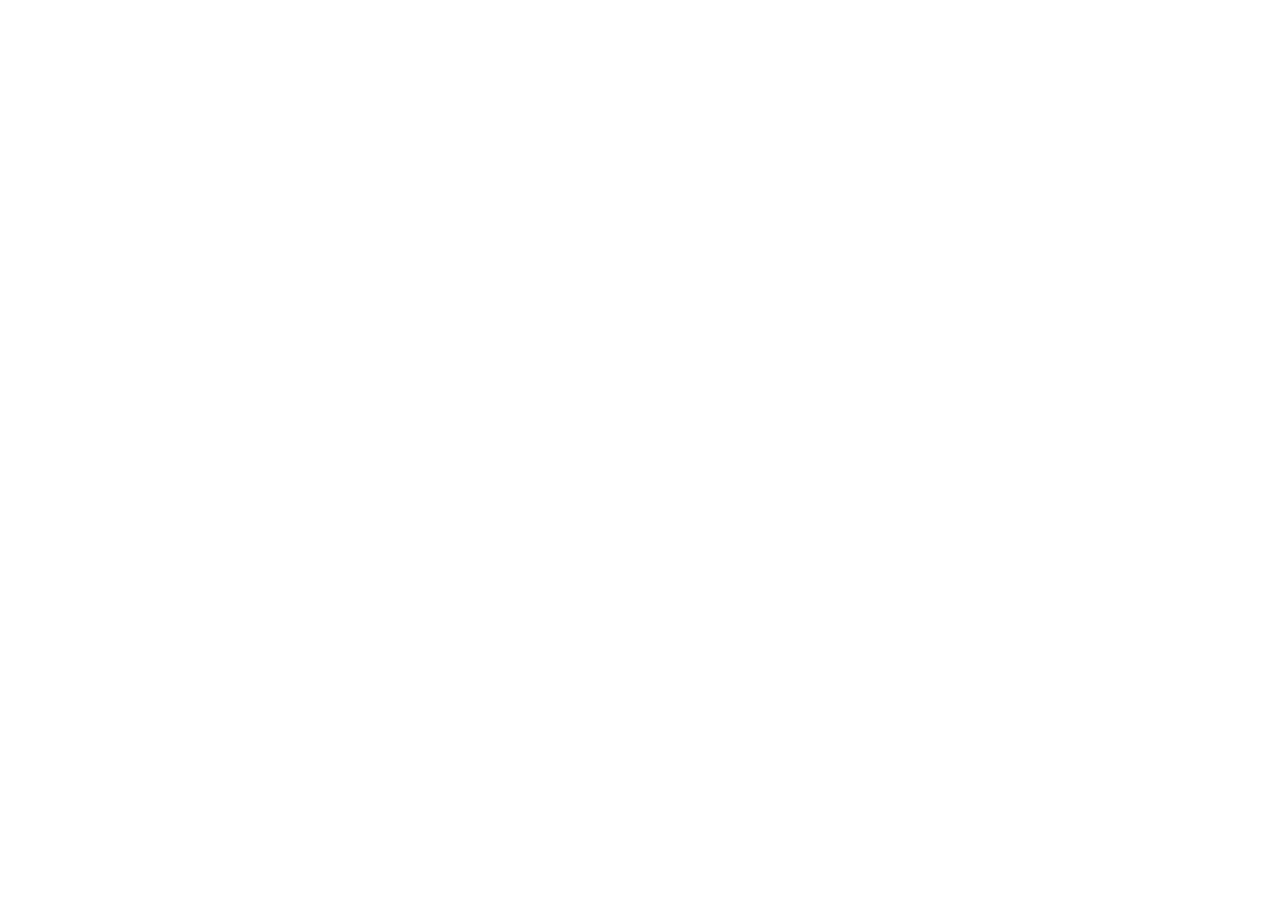
==== simulation/index.html @ 77460f60 "https://virtual-labs.github.io/virtual-labs/exp-fretting-wear-of-materials-iitk click on the link to" ====
<!DOCTYPE html>
<html>
<head>
	<!-- Add CSS at the head of HTML file -->
    <link rel="stylesheet" href="./css/main.css">
</head>
<body>
		<!-- Your code goes here-->

	<!-- Add JS at the bottom of HTML file --> 
        <script src="./js/main.js"></script>
<script src="../assets/js/iframeResize.js"></script></body>
</html>
---- simulation/css/main.css ----
/* You CSS goes in here */
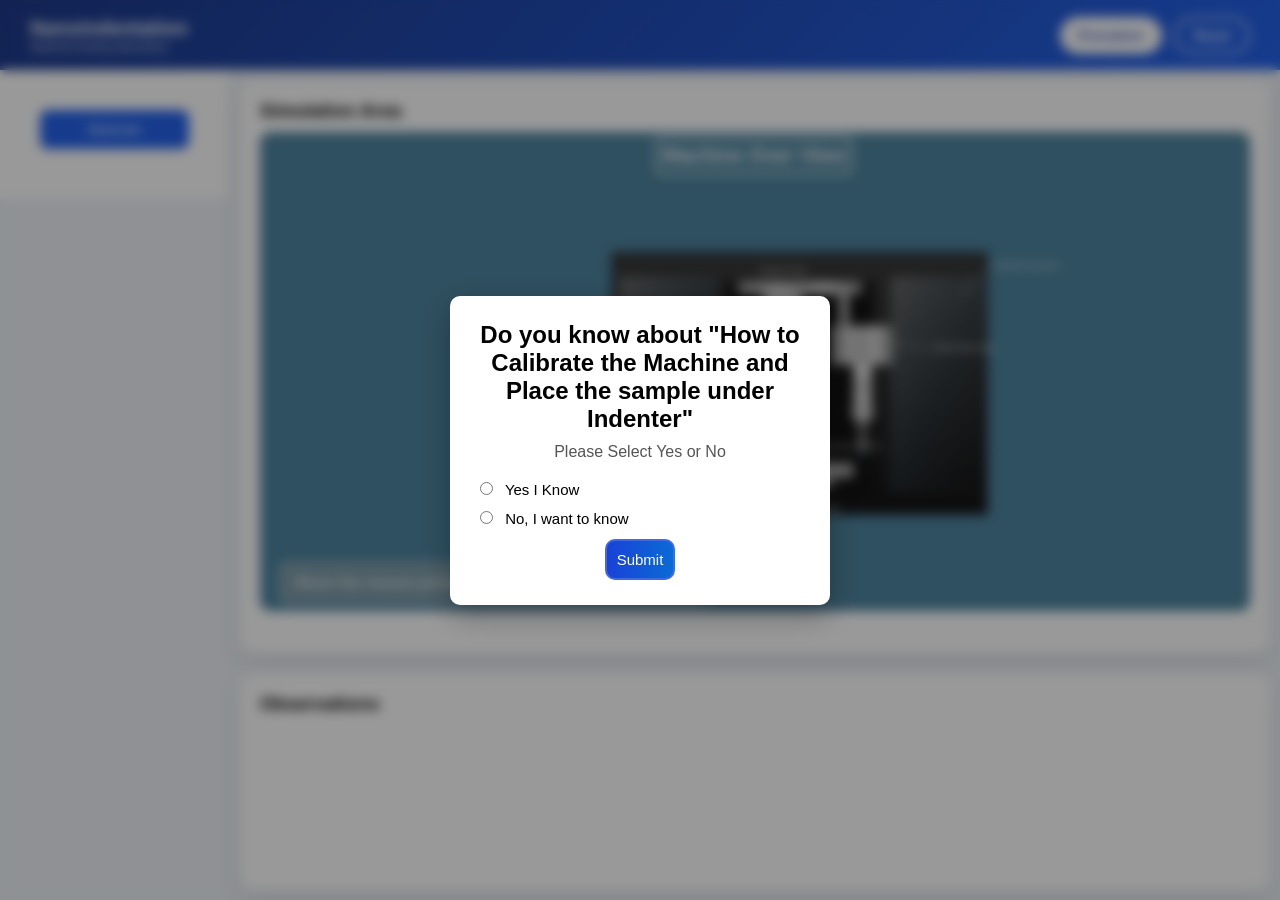
==== commit 690a091d: "https://virtual-labs.github.io/virtual-labs/exp-nanoindentation-measurement-iitk click on the link t" ====
--- a/simulation/index.html
+++ b/simulation/index.html
@@ -1,13 +1,610 @@
 <!DOCTYPE html>
-<html>
+<html lang="en">
 <head>
-	<!-- Add CSS at the head of HTML file -->
-    <link rel="stylesheet" href="./css/main.css">
+  <meta charset="UTF-8">
+  <title>Virtual Lab Experiment</title>
+  <link rel="stylesheet" href="./css/styles.css">
 </head>
 <body>
-		<!-- Your code goes here-->
-
-	<!-- Add JS at the bottom of HTML file --> 
-        <script src="./js/main.js"></script>
-<script src="../assets/js/iframeResize.js"></script></body>
+
+<!-- Header -->
+<header class="header">
+  <div>
+    <h1>Nanoindentation</h1>
+    <p>Material testing laboratory</p>
+  </div>
+   <div class="header-actions">
+    <button class="procedure-btn" onclick="openProcedure()">Procedure</button>
+    <button class="reset-btn" onclick="resetExperiment()">Reset</button>
+  </div>
+</header>
+
+<!-- Procedure Modal -->
+<div class="overlay" id="procedure">
+  <div class="modal">
+    <div class="modal-top">
+      <h2>Experiment Procedure</h2>
+      <span onclick="closeProcedure()">✕</span>
+    </div>
+    <ol>
+      <li>Understand the experiment objective.</li>
+      <li>Initialize the system using control buttons.</li>
+      <li>Adjust parameters carefully.</li>
+      <li>Observe results in the simulation panel.</li>
+      <li>Record observations below.</li>
+    </ol>
+  </div>
+</div>
+
+<!-- Main Layout -->
+<div class="workspace">
+
+  <!-- Controls -->
+  <aside class="controls">
+    <!-- Materials Button -->
+<button class="primary" onclick="showMaterialOptions()">
+  Materials
+</button>
+
+<!-- Material Selection Box -->
+<div id="materialOptions" style="display:none; margin-top:10px; padding:10px; border:1px solid #ccc; border-radius:6px;">
+  
+  <div class="material-box">1. Mild Steel</div>
+<div class="material-box">2. Alumina</div>
+
+</div>
+
+<!-- Perform Indentation Button -->
+<button class="primary" id="performIndentBtn" onclick="textar()" style="display:none;">
+  Perform Indentation Test
+</button>
+
+
+<div id="indentPanel" class="indent-panel">
+
+  <div class="input-row">
+    <label>Force</label>
+    <div class="input-unit">
+      <input type="number" id="forceInput" step="0.1" min="0.1" max="10">
+      <span>mN</span>
+    </div>
+    <div class="range">Range: 0.1mN - 10mN</div>
+  </div>
+
+  <div class="input-row">
+    <label>Holding Time</label>
+    <div class="input-unit">
+      <input type="number" id="timeInput" step="1" min="0">
+      <span>s</span>
+    </div>
+    
+    <div class="range">Range: 0s - 10s</div>
+  </div>
+  <button id="submitIndent" class="primary" disabled onclick="submitIndent()">
+    Submit
+  </button>
+
+</div>
+
+    <button class="primary" id='dis2d'onclick="display2d()">Two-Dimentional View</button>
+    <button class="primary" id="indent" onclick="movedown()">Indent</button>
+    <!-- <button class="primary" id="reset" onclick="moveup('./base2-1.png')">Remove load</button> -->
+    <button class="primary"  id="display3d" onclick="display3d()">Three Dimentional View</button>
+    <button class="primary"  id="formula" onclick="showformula()">Formulae Used</button>
+    <button class="primary" id="resultBtn" onclick="showResult()" style="display:none;">
+  Result
+</button>
+
+<button class="primary" id="conclusionBtn" onclick="showConclusion()" style="display:none;">
+  Conclusion
+</button>
+
+
+    
+
+
+
+
+
+
+    <!-- ================= TEST PARAMETERS BLOCK TABLE ================= -->
+<!-- <div class="parameter-block">
+  
+  <h3 class="param-title">Test Parameters</h3>
+
+  <div class="param-grid">
+    <div class="param-row">
+      <span class="param-label">Strain Rate</span>
+      <span class="param-value">0.05 s⁻¹</span>
+    </div>
+
+    <div class="param-row">
+      <span class="param-label">Load Rate</span>
+      <span class="param-value">0.2 mN/s</span>
+    </div>
+
+    <div class="param-row">
+      <span class="param-label">Displacement Rate</span>
+      <span class="param-value">10 nm/s</span>
+    </div>
+
+    <div class="param-row">
+      <span class="param-label">Thermal Drift</span>
+      <span class="param-value">≤ 0.05 nm/s</span>
+    </div>
+  </div>
+</div> -->
+
+  </aside>
+
+
+
+  <!-- Simulation Area -->
+  <section class="simulation">
+
+    <div class="sim-upper">
+      <h3>Simulation Area</h3>
+       <div class="placeholder">
+        <div id="infoBox">Move the mouse pointer on the images to see the details</div>
+        <h1 id="heading">Machine Over View</h1>
+        
+       <div class="graph" style="display: none;">
+        <canvas id="miniGraph" width="260" height="230">
+          <div class="values">adsafsa</div>
+        </canvas>
+        
+       </div>
+        
+      
+      <div class="svg-container">
+<div class="innersvg">
+  <svg width="980" height="720" viewBox="0 0 980 720"
+xmlns="http://www.w3.org/2000/svg">
+
+<defs>
+  <marker id="arrow" markerWidth="10" markerHeight="10"
+          refX="6" refY="3" orient="auto">
+    <path d="M0,0 L6,3 L0,6 Z" fill="#e0e0e0"/>
+  </marker>
+
+  <linearGradient id="powderSteel" x1="0" y1="0" x2="0" y2="1">
+    <stop offset="0%" stop-color="#3a3a3a"/>
+    <stop offset="100%" stop-color="#141414"/>
+  </linearGradient>
+
+  <linearGradient id="anodizedAl" x1="0" y1="0" x2="1" y2="0">
+    <stop offset="0%" stop-color="#8f8f8f"/>
+    <stop offset="30%" stop-color="#cfcfcf"/>
+    <stop offset="50%" stop-color="#b5b5b5"/>
+    <stop offset="70%" stop-color="#d8d8d8"/>
+    <stop offset="100%" stop-color="#8a8a8a"/>
+  </linearGradient>
+
+  <linearGradient id="stainless" x1="0" y1="0" x2="0" y2="1">
+    <stop offset="0%" stop-color="#f2f2f2"/>
+    <stop offset="50%" stop-color="#bdbdbd"/>
+    <stop offset="100%" stop-color="#eeeeee"/>
+  </linearGradient>
+
+  <linearGradient id="opticalGlass" x1="0" y1="0" x2="1" y2="1">
+    <stop offset="0%" stop-color="#ffffff" stop-opacity="0.25"/>
+    <stop offset="50%" stop-color="#90caf9" stop-opacity="0.10"/>
+    <stop offset="100%" stop-color="#000000" stop-opacity="0.05"/>
+  </linearGradient>
+
+  <linearGradient id="diamondTip" x1="0" y1="0" x2="0" y2="1">
+    <stop offset="0%" stop-color="#f5f5f5"/>
+    <stop offset="50%" stop-color="#cfd8dc"/>
+    <stop offset="100%" stop-color="#ffffff"/>
+  </linearGradient>
+
+  <linearGradient id="stageAl" x1="0" y1="0" x2="1" y2="0">
+    <stop offset="0%" stop-color="#9e9e9e"/>
+    <stop offset="50%" stop-color="#d6d6d6"/>
+    <stop offset="100%" stop-color="#9e9e9e"/>
+  </linearGradient>
+
+  <linearGradient id="sampleMat" x1="0" y1="0" x2="0" y2="1">
+    <stop offset="0%" stop-color="#c49a6c"/>
+    <stop offset="100%" stop-color="#8d6e63"/>
+  </linearGradient>
+</defs>
+
+<rect x="160" y="130" width="660" height="460"
+fill="url(#powderSteel)" stroke="#1c1c1c" stroke-width="4"/>
+
+<rect x="170" y="170" width="170" height="380"
+fill="url(#opticalGlass)" stroke="#3a3a3a"/>
+<rect x="650" y="170" width="170" height="380"
+fill="url(#opticalGlass)" stroke="#3a3a3a"/>
+
+<rect x="360" y="180" width="260" height="380"
+fill="#121212"/>
+
+<rect x="380" y="180" width="220" height="22"
+fill="url(#anodizedAl)" stroke="#6d6d6d"/>
+
+<rect x="425" y="202" width="70" height="48"
+fill="url(#anodizedAl)" stroke="#7a7a7a"/>
+
+<rect x="447" y="250" width="16" height="170"
+fill="url(#stainless)"/>
+
+<rect x="437" y="420" width="36" height="14"
+fill="url(#anodizedAl)"/>
+
+<svg width="600" height="600" viewBox="0 0 600 600"
+     xmlns="http://www.w3.org/2000/svg">
+
+  <defs>
+    <linearGradient id="diamondTip" x1="0%" y1="0%" x2="0%" y2="100%">
+      <stop offset="0%" stop-color="#00f"/>
+      <stop offset="100%" stop-color="#0ff"/>
+    </linearGradient>
+  </defs>
+
+  <polygon points="455,434 447,470 463,470"
+           fill="url(#diamondTip)"
+           transform="rotate(180 455 452)" />
+</svg>
+
+
+<rect x="560" y="202" width="16" height="55"
+fill="url(#anodizedAl)"/>
+
+<rect x="545" y="257" width="110" height="70"
+fill="url(#anodizedAl)" stroke="#5f5f5f"/>
+
+<rect x="585" y="327" width="32" height="75"
+fill="url(#stainless)"/>
+
+<circle cx="601" cy="410" r="20"
+fill="url(#anodizedAl)" stroke="#5f5f5f"/>
+
+<rect x="593" y="430" width="16" height="48"
+fill="#6d6d6d"/>
+
+<circle cx="601" cy="486" r="8" fill="#1c1c1c"/>
+<circle cx="601" cy="486" r="4" fill="#4fc3f7" opacity="0.5"/>
+
+<rect x="395" y="500" width="190" height="26"
+fill="url(#stageAl)"/>
+
+<rect x="430" y="526" width="120" height="18"
+fill="#8c8c8c"/>
+
+<rect x="450" y="488" width="80" height="10"
+fill="url(#sampleMat)"/>
+
+<line x1="820" y1="160" x2="780" y2="200"
+stroke="#ffffff" marker-end="url(#arrow)"/>
+<text x="830" y="155" fill="#ffffff" font-size="13">Protective Enclosure</text>
+
+<line x1="460" y1="180" x2="460" y2="202"
+stroke="#ffffff" marker-end="url(#arrow)"/>
+<text x="460" y="165" text-anchor="middle"
+fill="#ffffff" font-size="13">Indenter Head</text>
+
+<line x1="520" y1="470" x2="463" y2="460"
+stroke="#ffffff" marker-end="url(#arrow)"/>
+<text x="525" y="475" fill="#ffffff" font-size="13">Berkovich Indenter</text>
+
+<line x1="720" y1="300" x2="655" y2="290"
+stroke="#ffffff" marker-end="url(#arrow)"/>
+<text x="725" y="300" fill="#ffffff" font-size="13">Optical Microscope</text>
+
+<line x1="520" y1="560" x2="520" y2="526"
+stroke="#ffffff" marker-end="url(#arrow)"/>
+<text x="520" y="585" text-anchor="middle"
+fill="#ffffff" font-size="13">Sample Stage</text>
+
+<line x1="360" y1="488" x2="450" y2="492"
+stroke="#ffffff" marker-end="url(#arrow)"/>
+<text x="300" y="488" fill="#ffffff" font-size="13">Sample</text>
+
+</svg>
+
+</div>
+      </div>
+     
+      
+      </div>
+       
+    </div>
+
+    <div class="sim-lower">
+      <h3>Observations</h3>
+      
+      <div class="parameter-block">
+  <h3 class="param-title">Test Parameters</h3>
+
+  <div class="param-row-horizontal">
+
+    <div class="param-cell">
+      <span class="param-label">Strain Rate</span>
+      <span class="param-value">0.005 s⁻¹</span>
+    </div>
+
+    <div class="param-cell">
+      <span class="param-label">Load Rate</span>
+      <span class="param-value">0.2 mN/s</span>
+    </div>
+
+    <div class="param-cell">
+      <span class="param-label">Displacement Rate</span>
+      <span class="param-value">10 nm/s</span>
+    </div>
+
+    <div class="param-cell">
+      <span class="param-label">Thermal Drift</span>
+      <span class="param-value">≤ 0.05 nm/s</span>
+    </div>
+
+  </div>
+</div>
+
+    </div>
+
+  </section>
+
+</div>
+
+
+<!-- Formula Popup -->
+<div id="formulaModal" class="formula-modal">
+  <div class="formula-box">
+
+    <!-- Close Button -->
+    <span class="close-btn" onclick="closeFormula()">✖</span>
+
+    <h3>Nano-Indentation Formulae</h3>
+
+<div class="formula-content">
+
+  <p><b>Contact Depth</b></p>
+
+  <div class="formula">
+    <span>h<sub>c</sub></span>
+    <span class="eq">=</span>
+    <span>h<sub>max</sub></span>
+    <span class="eq">−</span>
+    <span>ε</span>
+    <span class="frac">
+      <span>P</span>
+      <span>S</span>
+    </span>
+  </div>
+  
+  <p>
+  <b>h<sub>max</sub></b> = maximum indentation depth,  
+  <b>P</b> = maximum load,  
+  <b>S</b> = unloading stiffness,  
+  <b>ε ≈ 0.75</b> (Berkovich indenter)
+  </p>
+  
+  <hr>
+  
+
+<hr>
+
+
+<p><b>Hardness Measurement</b></p>
+<div class="formula">
+  H
+  <span class="eq">=</span>
+  <span class="frac">
+    <span>P<sub>max</sub></span>
+    <span>A<sub>c</sub></span>
+  </span>
+</div>
+
+<p>
+<b>H</b> = nanoindentation hardness,  
+<b>P<sub>max</sub></b> = maximum applied load,  
+<b>A<sub>c</sub></b> = projected contact area
+</p>
+
+<hr>
+
+
+
+<p><b>Elastic Modulus Determination</b></p>
+
+<div class="formula">
+  E<sub>r</sub>
+  <span class="eq">=</span>
+
+  <span class="frac">
+    <span>1</span>
+    <span>2β</span>
+  </span>
+
+  √(π / A<sub>c</sub>) S
+</div>
+
+<p>
+<b>β</b> = geometry correction factor (≈ 1.034 for Berkovich)
+</p>
+
+
+
+
+
+<hr>
+
+
+<p><b>Specimen Modulus</b></p>
+
+<div class="formula">
+  <span class="frac">
+    <span>1</span>
+    <span>E<sub>r</sub></span>
+  </span>
+  <span class="eq">=</span>
+  <span class="frac">
+    <span>1 − ν<sub>s</sub><sup>2</sup></span>
+    <span>E<sub>s</sub></span>
+  </span>
+  <span class="eq">+</span>
+  <span class="frac">
+    <span>1 − ν<sub>i</sub><sup>2</sup></span>
+    <span>E<sub>i</sub></span>
+  </span>
+</div>
+
+<p>
+<b>E<sub>s</sub>, ν<sub>s</sub></b> = modulus and Poisson’s ratio of the specimen, <br>
+<b>E<sub>i</sub>, ν<sub>i</sub></b> = modulus and Poisson’s ratio of the indenter  
+(for diamond: E<sub>i</sub> ≈ 1140 GPa, ν<sub>i</sub> ≈ 0.07)
+</p>
+
+<hr>
+
+
+    </div>
+  </div>
+</div>
+
+
+
+<!-- Startup Popup -->
+<div id="startupOverlay" class="startup-overlay">
+  <div class="startup-modal">
+    <h2>Do you know about "How to Calibrate the Machine and Place the sample under Indenter"</h2>
+    <p>Please Select Yes or No</p>
+
+    <form id="startupForm">
+      <label class="option">
+        <input type="radio" name="choice" value="page" required>
+        Yes I Know
+      </label>
+
+      <label class="option">
+        <input type="radio" name="choice" value="youtube">
+        No, I want to know
+      </label>
+
+      <button type="submit" id="Popupbtn" class="primary">Submit</button>
+    </form>
+  </div>
+</div>
+
+
+
+
+
+
+
+
+
+
+<!-- RESULT POPUP -->
+<div id="resultModal" class="formula-modal result-modal" style="display:none;">
+  <div class="formula-box">
+    <span class="close-btn" onclick="closeResult()">✖</span>
+    <h3>Result Table</h3>
+
+    <div class="formula-content">
+      <!-- CLEAN TABLE -->
+      <table class="result-table">
+        <tr>
+          <th>Property</th>
+          <th>Mild Steel</th>
+          <th>Alumina</th>
+          <th>Relative Trend</th>
+        </tr>
+
+        <tr>
+          <td>Maximum depth h<sub>max</sub> (nm)</td>
+          <td>800</td>
+          <td>210</td>
+          <td>Alumina ↓ (≈4× smaller)</td>
+        </tr>
+
+        <tr>
+          <td>Contact stiffness S (mN/nm)</td>
+          <td>0.15</td>
+          <td>0.48</td>
+          <td>Alumina ↑</td>
+        </tr>
+
+        <tr>
+          <td>Hardness H (GPa)</td>
+          <td>2</td>
+          <td>18</td>
+          <td>↑</td>
+        </tr>
+
+        <tr>
+          <td>Elastic modulus E (GPa)</td>
+          <td>210</td>
+          <td>380</td>
+          <td>↑</td>
+        </tr>
+
+        <tr>
+          <td>H/E (–)</td>
+          <td>0.0095</td>
+          <td>0.047</td>
+          <td>≈5× higher</td>
+        </tr>
+
+        <tr>
+          <td>H³/E² (GPa)</td>
+          <td>1.8 × 10⁻⁴</td>
+          <td>4.0 × 10⁻²</td>
+          <td>≈225× higher</td>
+        </tr>
+
+        <tr>
+          <td>Expected wear resistance</td>
+          <td>Low</td>
+          <td>Very high</td>
+          <td>Alumina superior</td>
+        </tr>
+      </table>
+    </div>
+  </div>
+</div>
+
+
+
+
+<!-- CONCLUSION POPUP -->
+<div id="conclusionModal" class="formula-modal conclusion-modal" style="display:none;">
+  <div class="formula-box">
+    <span class="close-btn" onclick="closeConclusion()">✖</span>
+    <h3>Conclusion</h3>
+
+    <div class="conclusion-content">
+      <p>
+        Under the same applied load, mild steel shows a much deeper indentation than alumina, indicating lower hardness and greater plastic deformation, which makes it more prone to wear.
+      </p>
+      <p>
+        Alumina exhibits higher hardness and modulus along with a larger H/E ratio, leading to greater elastic recovery and reduced permanent surface damage during contact.
+      </p>
+      <p>
+        The significantly higher H³/E² value of alumina reflects strong resistance to plastic flow and ploughing, thereby minimizing material removal and debris formation.
+      </p>
+      <p>
+        Overall, nanoindentation results clearly predict that alumina will have substantially better wear resistance than mild steel, demonstrating how indentation-derived parameters can be used to estimate tribological performance.
+      </p>
+    </div>
+
+  </div>
+</div>
+
+
+
+<script src="./js/main.js"></script>
+
+
+
+
+
+
+
+<script src="../assets/js/iframeResize.js"></script>
+        
+        </body>
 </html>
--- a/simulation/css/styles.css
+++ b/simulation/css/styles.css
@@ -0,0 +1,983 @@
+* {
+  margin: 0;
+  padding: 0;
+  box-sizing: border-box;
+  font-family: 'Segoe UI', sans-serif;
+}
+
+body {
+  background: #eef2f7;
+ 
+}
+
+/* Header */
+.header {
+  height: 70px;
+  background: linear-gradient(135deg, #1e3a8a, #2563eb);
+  color: white;
+  display: flex;
+  justify-content: space-between;
+  align-items: center;
+  padding: 0 30px;
+}
+
+
+
+.header h1 {
+  font-size: 20px;
+}
+
+.header p {
+  font-size: 12px;
+  opacity: 0.8;
+}
+
+.procedure-btn {
+  background: white;
+  color: #1e40af;
+  border: none;
+  padding: 10px 18px;
+  border-radius: 25px;
+  font-weight: 600;
+  cursor: pointer;
+}
+.header-actions {
+  display: flex;
+  gap: 12px;
+}
+
+/* Reset button (secondary) */
+.reset-btn {
+  background: transparent;
+  color: white;
+  border: 2px solid rgba(255,255,255,0.8);
+  padding: 9px 18px;
+  border-radius: 25px;
+  font-weight: 600;
+  cursor: pointer;
+  transition: 0.2s;
+}
+
+.reset-btn:hover {
+  background: rgba(255,255,255,0.15);
+}
+
+
+/* Modal */
+.overlay {
+  position: fixed;
+  inset: 0;
+  background: rgba(0,0,0,0.45);
+  backdrop-filter: blur(4px);
+  display: none;
+  justify-content: center;
+  align-items: center;
+  z-index: 900;
+}
+
+.modal {
+  width: 480px;
+  background: rgba(255,255,255,0.95);
+  border-radius: 14px;
+  padding: 25px;
+  box-shadow: 0 30px 60px rgba(0,0,0,0.3);
+  animation: pop 0.3s ease;
+}
+
+@keyframes pop {
+  from { transform: scale(0.9); opacity: 0; }
+  to { transform: scale(1); opacity: 1; }
+}
+
+.modal-top {
+  display: flex;
+  justify-content: space-between;
+  margin-bottom: 15px;
+}
+
+.modal-top span {
+  cursor: pointer;
+  font-size: 18px;
+}
+
+/* Workspace */
+.workspace {
+  display: flex;
+  min-height: calc(100vh - 70px); /* allows page to grow */
+}
+
+
+/* Controls */
+.controls {
+  width: 230px;
+  background: #ffffff;
+  padding: 40px;
+  border-right: 1px solid #dbe1ea;
+  height: fit-content;
+}
+
+.controls h3 {
+  margin-bottom: 15px;
+}
+
+.controls button {
+  width: 100%;
+  padding: 12px;
+  margin-bottom: 10px;
+  border: none;
+  border-radius: 8px;
+  background: #f1f5f9;
+  cursor: pointer;
+  transition: 0.2s;
+}
+
+.controls button:hover {
+  background: #2563eb;
+  color: white;
+}
+
+.controls .primary {
+  background: #2563eb;
+  color: white;
+}
+.primary:disabled{
+  background: #fbe6e6;
+}
+/* Simulation */
+.simulation {
+  flex: 1;
+  padding: 10px;
+  display: flex;
+  flex-direction: column;
+  gap: 20px;
+  min-width: 200px;
+}
+.controls,
+.sim-upper,
+.sim-lower {
+  flex-shrink: 0;
+}
+
+
+#infoBox {
+  position: absolute;
+  top: 90%;
+  left: 2%;
+  width: fit-content;
+  padding: 10px 14px;
+  background: rgba(177, 174, 174, 0.469);
+  color: white;
+  border: 1px solid white;
+  border-radius: 6px;
+  /* display: none; */
+  z-index: 9999;
+}
+
+
+svg image {
+  pointer-events: all;
+  cursor: pointer;
+}
+
+.sim-upper {
+  flex: 3;
+  background: white;
+  border-radius: 14px;
+  padding: 20px;
+  box-shadow: 0 10px 25px rgba(0,0,0,0.08);
+
+
+}
+.sim-upper {
+  min-height: 70%; /* adjust if needed */
+}
+
+.placeholder #heading{
+    color: rgb(255, 255, 255);
+    position: absolute;
+    border-radius: 5px;
+    padding: 5px 5px;
+    border: 2px solid white;
+    background: rgba(255, 255, 255, 0);
+    top: 1%;
+    left: 40%;
+    transform: translate(50% ,50);
+    font-size: 20px;
+    font-family:'Segoe UI', sans-serif;
+    font-weight: 600;
+}
+
+.placeholder {
+  height: 90%;
+  margin-top: 10px;
+  border-radius: 10px;
+  background: rgb(79, 133, 160);
+  position: relative;
+
+  display: flex;
+  flex-direction: column;
+}
+
+.svg-container {
+  height: 100%;
+  width: 100%;
+  overflow: hidden;   /* 🔑 stops expansion */
+  position: relative;
+}
+.display3dview {
+  position: absolute;
+  
+  height: 100%;
+  right:20%;
+}
+.innersvg{
+  height: 85%;
+  width: 85%;
+  max-height: 800px;
+  left: 12%;
+  top: 10%;
+  position:relative;
+}
+.innersvg svg{
+  height: 100%;
+  width: 100%;
+}
+.display3dview svg {
+    pointer-events: all;
+  height: 110%;
+  width: 110%;
+    pointer-events: all;
+  cursor: pointer;
+  display: block;
+}
+
+
+.responsive-svg {
+  height: 100%;
+  width: auto;        /* keeps aspect ratio */
+  max-width: 100%;
+}
+
+.svg-container .pointer{
+  position: absolute;
+  z-index: 200;
+  top: 15%;
+    right: 51%;
+  
+  transform: translateY(0);
+  transition: transform 5s linear;
+  will-change: transform;
+}
+.svg-container .svg-base{
+  position: absolute;
+  z-index: 100;
+  top: 40%;
+  right: 50%;
+}
+.graph  {
+  height: 250px;
+  margin: 1px;
+  padding: 10px 10px;
+  border-radius: 20px;
+  width: 250px;
+  background: white;
+  position: absolute;
+  min-height: 200px;
+  min-width: 200px;
+top: 5%;
+  right: 5%;
+  z-index: 500;
+}
+.svg-container svg {
+    pointer-events: all;
+  cursor: pointer;
+  width: 100%;
+  height: 100%;
+}
+.display3dview{
+  height: 100%;
+  width: 100%;
+}
+.sim-lower {
+  flex: 1;
+  background: white;
+  border-radius: 14px;
+  padding: 20px;
+  box-shadow: 0 10px 25px rgba(0,0,0,0.08);
+   /* 🔑 enables vertical scroll */
+}
+
+
+
+/* ============================= */
+/* RESPONSIVE LAYER – SAFE MODE  */
+/* ============================= */
+
+/* Tablets & below */
+@media (max-width: 1024px) {
+
+  .workspace {
+    flex-direction: column;
+  }
+
+  .controls {
+    width: 100%;
+    border-right: none;
+    border-bottom: 1px solid #dbe1ea;
+    padding: 20px;
+    display: flex;
+    flex-wrap: wrap;
+    gap: 10px;
+  }
+
+  .controls h3 {
+    width: 100%;
+  }
+
+  .controls button {
+    width: calc(50% - 10px);
+  }
+
+  .simulation {
+    padding: 15px;
+  }
+
+  .svg-container {
+    width: 100%;
+    height: auto;
+  }
+
+  .graph {
+    position: relative;
+    right: auto;
+    margin: 20px auto;
+  }
+}
+
+/* Mobile phones */
+@media (max-width: 600px) {
+
+  /* Header */
+  .header {
+    flex-direction: column;
+    height: auto;
+    padding: 15px;
+    gap: 10px;
+    text-align: center;
+  }
+
+  .header-actions {
+    justify-content: center;
+    flex-wrap: wrap;
+  }
+
+  /* Controls */
+  .controls {
+    flex-direction: column;
+  }
+
+  .controls button {
+    width: 100%;
+  }
+
+  /* Simulation blocks */
+  .sim-upper,
+  .sim-lower {
+    padding: 15px;
+  }
+
+  .placeholder {
+    height: auto;
+    min-height: 250px;
+  }
+
+  /* SVG handling */
+  .svg-container {
+    margin: 15px auto;
+    width: 100%;
+    height: 250px;
+  }
+
+  .svg-container svg {
+      pointer-events: all;
+  cursor: pointer;
+    max-width: 100%;
+    height: auto;
+  }
+
+  /* Graph */
+  .graph {
+    width: 90%;
+    top: 50%;
+    right: 0%;
+    position: fixed;
+    min-width: unset;
+  }
+
+  /* Modal */
+  .modal {
+    width: 90%;
+  }
+
+  /* Heading inside placeholder */
+  .placeholder #heading {
+    left: 50%;
+    transform: translateX(-50%);
+    font-size: 16px;
+  }
+}
+
+
+
+
+/* ================= PARAMETER BLOCK ================= */
+/* Main container */
+.parameter-block {
+    width: 100%;
+    margin-top: 16px;
+    padding: 16px;
+    background: #2563eb;
+    border-radius: 12px;
+    box-sizing: border-box;
+}
+
+/* Title */
+.param-title {
+    color: #ffffff;
+    font-size: 17px;
+    font-weight: 600;
+    margin-bottom: 14px;
+    text-align: center;
+}
+
+/* Horizontal row */
+.param-row-horizontal {
+    display: flex;
+    gap: 12px;
+    width: 100%;
+    flex-wrap: wrap; /* responsive */
+}
+
+/* Each block */
+.param-cell {
+    flex: 1;
+    min-width: 150px;
+    background: rgba(255, 255, 255, 0.18);
+    border-radius: 10px;
+    padding: 12px;
+    text-align: center;
+}
+
+/* Label */
+.param-label {
+    display: block;
+    font-size: 14px;
+    color: #ffffff;
+    opacity: 0.9;
+    margin-bottom: 6px;
+}
+
+/* Value */
+.param-value {
+    display: block;
+    font-size: 16px;
+    font-weight: 600;
+    color: #ffffff;
+}
+
+
+
+
+
+
+
+
+
+
+
+
+
+
+
+
+
+
+
+
+
+/* Modal Background */
+.formula-modal {
+  position: fixed;
+  inset: 0;
+  background: rgba(0, 0, 0, 0.55);
+  display: none;
+  align-items: center;
+  justify-content: center;
+  z-index: 9999;
+}
+
+/* Popup Box */
+.formula-box {
+  background: #f8fbff;
+  width: 420px;
+  max-width: 90%;
+  padding: 20px 24px;
+  border-radius: 14px;
+  position: relative;
+  box-shadow: 0 25px 60px rgba(0,0,0,0.35);
+  animation: scaleIn 0.25s ease;
+}
+
+/* Close Button */
+.close-btn {
+  position: absolute;
+  right: 14px;
+  top: 10px;
+  font-size: 18px;
+  cursor: pointer;
+  color: #555;
+}
+
+.close-btn:hover {
+  color: #e11d48;
+}
+
+/* Title */
+.formula-box h3 {
+  margin-bottom: 14px;
+  color: #1e293b;
+}
+
+/* Content */
+.formula-content p {
+  font-size: 14px;
+  margin: 6px 0;
+  color: #334155;
+}
+
+/* Formula Styling */
+.formula {
+  font-size: 18px;
+  font-weight: 600;
+  margin: 8px 0 6px;
+}
+
+/* Fraction Styling */
+.frac {
+  display: inline-flex;
+  flex-direction: column;
+  align-items: center;
+  font-size: 16px;
+}
+
+.frac span:first-child {
+  border-bottom: 1px solid #000;
+  padding: 0 4px;
+}
+
+/* Animation */
+@keyframes scaleIn {
+  from {
+    transform: scale(0.9);
+    opacity: 0;
+  }
+  to {
+    transform: scale(1);
+    opacity: 1;
+  }
+}
+
+
+
+
+
+
+
+
+
+
+
+
+
+
+
+
+
+
+/* Startup Overlay */
+.startup-overlay {
+  position: fixed;
+  inset: 0;
+  background: rgba(0,0,0,0.4);
+  backdrop-filter: blur(6px);
+  display: flex;
+  align-items: center;
+  justify-content: center;
+  z-index: 9999;
+}
+
+/* Popup Box */
+.startup-modal {
+  background: #fff;
+  padding: 25px 30px;
+  border-radius: 10px;
+  width: 380px;
+  text-align: center;
+  box-shadow: 0 10px 30px rgba(0,0,0,0.3);
+}
+
+.startup-modal h2 {
+  margin-bottom: 10px;
+}
+
+.startup-modal p {
+  margin-bottom: 20px;
+  color: #555;
+}
+
+/* Options */
+.option {
+  display: block;
+  text-align: left;
+  margin-bottom: 12px;
+  font-size: 15px;
+  cursor: pointer;
+}
+
+.option input {
+  margin-right: 8px;
+}
+
+
+.input-row .range{
+  font-size: 2vh;
+  font-weight: 700;
+  font:bold;
+  white-space: nowrap;
+}
+
+
+
+
+
+
+
+/* ================= MATH FORMULA – FINAL OVERRIDE ================= */
+
+.formula {
+    display: flex;
+    align-items: center;
+    justify-content: center;
+    gap: 6px;
+    font-family: "Cambria Math", "STIX Two Math", "Times New Roman", serif;
+    font-size: 20px;
+    font-weight: 500;
+    color: #111;
+    margin: 12px 0;
+    white-space: nowrap;
+}
+
+/* Custom subscript (better than <sub>) */
+.formula .sub {
+    font-size: 70%;
+    position: relative;
+    bottom: -0.35em;
+    margin-left: 1px;
+}
+
+/* Fraction */
+.formula .frac {
+    display: inline-flex;
+    flex-direction: column;
+    align-items: center;
+    line-height: 1;
+    font-size: 0.95em;
+}
+
+.formula .frac span:first-child {
+    padding-bottom: 2px;
+}
+
+
+
+/* Equals & operators */
+.formula .eq {
+    margin: 0 4px;
+    font-weight: 600;
+}
+
+
+.sqrt{
+  display:inline-flex;
+  align-items:flex-start;
+}
+
+.sqrt .root{
+  font-size:1.2em;
+  line-height:1;
+}
+
+.sqrt .radicand{
+  border-top:2px solid #000;
+  padding:2px 4px 0 4px;
+  margin-left:2px;
+}
+
+
+
+
+
+
+
+
+
+
+
+
+
+
+
+
+
+
+
+
+
+
+.indent-panel {
+  margin-top: 10px;
+  padding: 9px;
+  background: #f9f9f9;
+  border-radius: 8px;
+  display: none;
+}
+
+.input-row {
+  margin-bottom: 12px;
+}
+
+.input-unit {
+  display: flex;
+  align-items: center;
+}
+
+.input-unit input {
+  flex: 1;
+  padding: 2px;
+  width: 5px;
+}
+
+.input-unit span {
+  margin-left: 6px;
+  font-weight: bold;
+}
+
+#submitIndent:disabled {
+  opacity: 0.5;
+  cursor: not-allowed;
+}
+#Popupbtn{
+  background: linear-gradient(to right ,rgb(25, 66, 215) ,rgb(11, 106, 213));
+  border:2px solid royalblue;
+  font: uppercase;
+  color: white;
+  padding: 10px 10px;
+  font-size: 15px;
+  border-radius: 10px ;
+
+}
+
+.result-table th,
+.result-table td {
+  white-space: nowrap;
+}
+
+/* Make first column wider */
+.result-table td:first-child,
+.result-table th:first-child {
+  width: 240px;        /* increase until text fits */
+}
+
+
+
+/* FIX RESULT POPUP WIDTH */
+.result-modal .formula-box {
+  width: 650px !important;
+  max-width: 95%;
+}
+
+/* FIX TABLE SO IT DOES NOT WRAP OR OVERFLOW */
+.result-table {
+  width: 100%;
+  table-layout: auto;
+}
+
+.result-table th,
+.result-table td {
+  white-space: nowrap;
+  padding: 10px 15px;
+}
+
+/* MAKE FIRST COLUMN WIDER */
+.result-table td:first-child,
+.result-table th:first-child {
+  width: 260px;
+}
+
+
+
+
+/* PROFESSIONAL RESULT TABLE */
+.result-table {
+  width: 100%;
+  border-collapse: collapse;
+  margin-top: 10px;
+  background: #1e2127;
+  border: 1px solid #4a4d57;
+  font-size: 15px;
+  color: #e2e2e2;
+  table-layout: auto;
+}
+
+/* Header Row */
+.result-table th {
+  background: #2a2e36;
+  color: #ffffff;
+  padding: 12px;
+  text-align: left;
+  border: 1px solid #4a4d57;
+  font-weight: 600;
+}
+
+/* Data Rows */
+.result-table td {
+  padding: 10px 12px;
+  border: 1px solid #4a4d57;
+  background: #23262d;
+}
+
+/* Alternate Row Striping */
+.result-table tr:nth-child(even) td {
+  background: #20232a;
+}
+
+/* Hover Highlight */
+.result-table tr:hover td {
+  background: #2d313a;
+  transition: 0.2s ease-in-out;
+}
+
+/* First column bold */
+.result-table td:first-child {
+  font-weight: 500;
+  color: #ffffff;
+}
+
+
+
+
+
+
+
+
+.material-box {
+  background: #ffffff;
+  padding: 12px 15px;
+  border-radius: 6px;
+  border: 1px solid #ccc;
+  margin-top: 10px;
+}
+
+.mat-option {
+  display: block;
+  margin-bottom: 8px;
+  cursor: pointer;
+  font-size: 15px;
+  user-select: none;
+}
+
+
+
+
+
+
+
+
+
+
+
+
+
+
+
+
+
+/* CONCLUSION POPUP – CLEAN SCIENTIFIC STYLE */
+.conclusion-modal .formula-box {
+  background: #ffffff;
+  color: #222;
+  border: 2px solid #d7d7d7;
+  box-shadow: 0 0 25px rgba(0, 0, 0, 0.4);
+  max-height: 80vh;
+  overflow-y: auto;
+  border-radius: 12px;
+}
+
+/* Header */
+.conclusion-modal h3 {
+  background: #f0f0f0;
+  padding: 12px 18px;
+  margin: -20px -20px 20px -20px;
+  border-bottom: 1px solid #d0d0d0;
+  color: #333;
+  font-size: 20px;
+  font-weight: 600;
+  border-radius: 10px 10px 0 0;
+  letter-spacing: 0.5px;
+}
+
+/* The conclusion text area */
+.conclusion-content {
+  padding: 5px 10px 20px 10px;
+  font-size: 17px;
+  line-height: 1.65;
+}
+
+/* Paragraph styling */
+.conclusion-content p {
+  background: #f8faff;
+  padding: 12px 15px;
+  border-radius: 6px;
+  margin-bottom: 15px;
+  border-left: 5px solid #4a90e2;
+  box-shadow: 0 0 5px rgba(0,0,0,0.06);
+  transition: 0.2s;
+}
+
+/* Hover effect */
+.conclusion-content p:hover {
+  background: #f1f6ff;
+}
+.formula {
+  font-size: 22px;
+}
+
+.frac {
+  display: inline-flex;
+  flex-direction: column;
+  align-items: center;
+}
+
+.frac > span:first-child {
+  border-bottom: 2px solid #000;   /* single fraction line */
+  padding: 0 4px 2px 4px;
+}
+
+.frac > span:last-child {
+  padding-top: 2px;
+}
+
+/* FIX: prevent nested fraction extra lines */
+.frac .frac > span:first-child {
+  border-bottom: none;
+}
